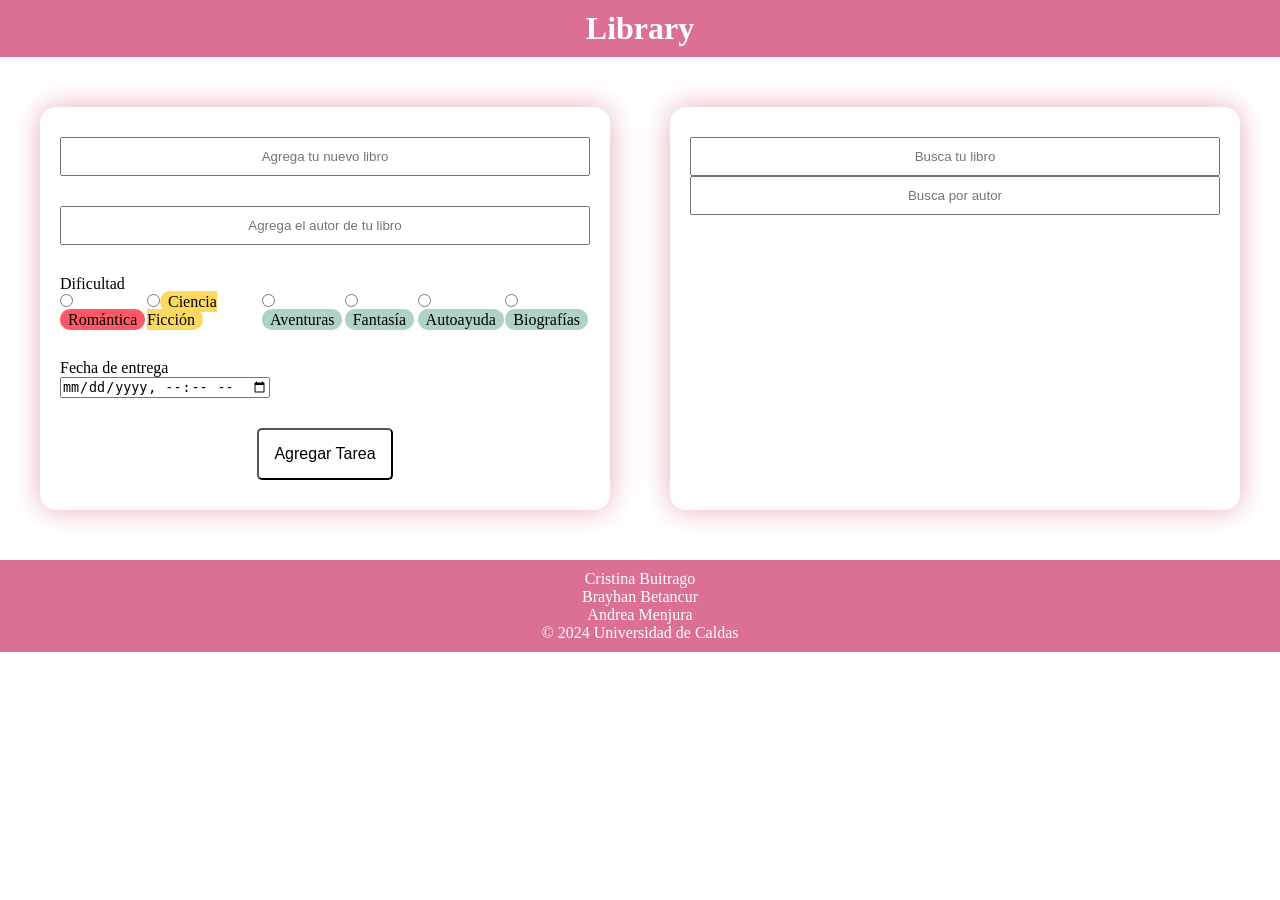
==== home.html @ 90570e3d "biblioteca" ====
<!DOCTYPE html>
<html lang="es">
<head>
    <meta charset="UTF-8">
    <meta name="viewport" content="width=device-width, initial-scale=1.0">
    <title>Document</title>
    <link rel="stylesheet" href="./style/home.css">
</head>
<body>
	<head>
		<h1>Library</h1>
	</head>

	<main>
		<section class="registrar-tarea">
			<input id="tareaInput" class="texto-tarea" type="text" placeholder="Agrega tu nuevo libro">

            <input id="tareaInput" class="texto-tarea" type="text" placeholder="Agrega el autor de tu libro">

			<div class="dificultad">
				<p>Dificultad</p>

				<div class="opciones">
					<div>
						<input type="radio" name="dificultad" id="alta"><span class="alta">Romántica</span>
					</div>
					<div>
						<input type="radio" name="dificultad" id="media"><span class="media">Ciencia Ficción</span>
					</div>
					<div>
						<input type="radio" name="dificultad" id="baja"><span class="baja">Aventuras</span>
					</div>
                    <div>
						<input type="radio" name="dificultad" id="baja"><span class="baja">Fantasía</span>
					</div>
                    <div>
						<input type="radio" name="dificultad" id="baja"><span class="baja">Autoayuda</span>
					</div>
                    <div>
						<input type="radio" name="dificultad" id="baja"><span class="baja">Biografías</span>
					</div>
				</div>
			</div>

			<div class="fecha-entrega">
				<p>Fecha de entrega</p>
				<input id="txtEntrega" type="datetime-local">
			</div>

			<button id="btn-agregar" class="agregar-tarea">Agregar Tarea</button>
		</section>

		<section class="conenedor-tareas">
            <input id="tareaInput" class="texto-tarea" type="text" placeholder="Busca tu libro">
            <input id="tareaInput" class="texto-tarea" type="text" placeholder="Busca por autor">
			<ul id="lista" class="lista-tareas"><!-- 
				<li class="tarea alta">Tarea 1</li>
				<li class="tarea media">Tarea 2</li>
				<li class="tarea baja">Tarea 3</li> -->
			</ul>
		</section>


    

</section>

	</main>


    
	<footer>
        <p>Cristina Buitrago</p>
        <p>Brayhan Betancur</p>
        <p>Andrea Menjura</p>
        <p> &copy; 2024  Universidad de Caldas</p>
	</footer>

	<script src="./main.js"></script>
</body>
</html>
---- style/home.css ----
* {
	margin: 0;
	padding: 0;
	box-sizing: border-box;
}

h1,
footer {
	background-color: palevioletred;
	color: white;
	text-align: center;
	padding: 10px 0;
}

main {
	margin: 50px 40px;
	display: flex;
	gap: 60px;
}

.registrar-tarea {
	display: flex;
	flex-direction: column;
	gap: 30px;
}
 
.registrar-tarea,
.conenedor-tareas {
	flex-basis: 50%;
	border-radius: 16px;
	box-shadow: 0px 0px 28px rgb(231 174 184);
	padding: 30px 20px;
}

.texto-tarea {
	width: 100%;
	padding: 10px;
	text-align: center;
}

.registrar-tarea input[type=text].error {
	border: 5px solid #D32F2F;
	color: red;
}

.opciones {
	display: flex;
	justify-content: space-between;
}

.opciones span {
	border-radius: 10px;
    padding: 2px 8px;
}

.alta {
	background-color: #ff5968;
}
.media {
	background-color: #ffd95f;
}
.baja {
	background-color: #afd3c3;
}

.agregar-tarea {
	margin: 0 auto;
	background-color: white;
	padding: 15px;
	border-radius: 5px;
	font-size: 16px;
}

.agregar-tarea:hover {
	background-color: palevioletred;
	color: white;
	cursor: pointer;
}

.lista-tareas {
	display: flex;
	flex-direction: column;
	gap: 30px;
	list-style: none;
}

.tarea {
	padding: 18px 0;
    text-align: center;
    border-radius: 30px;
}

.tarea a {
	text-decoration: none;
	color: black;
}

.conenedor-tareas li:hover {
	text-decoration: line-through;
	cursor: pointer;
}
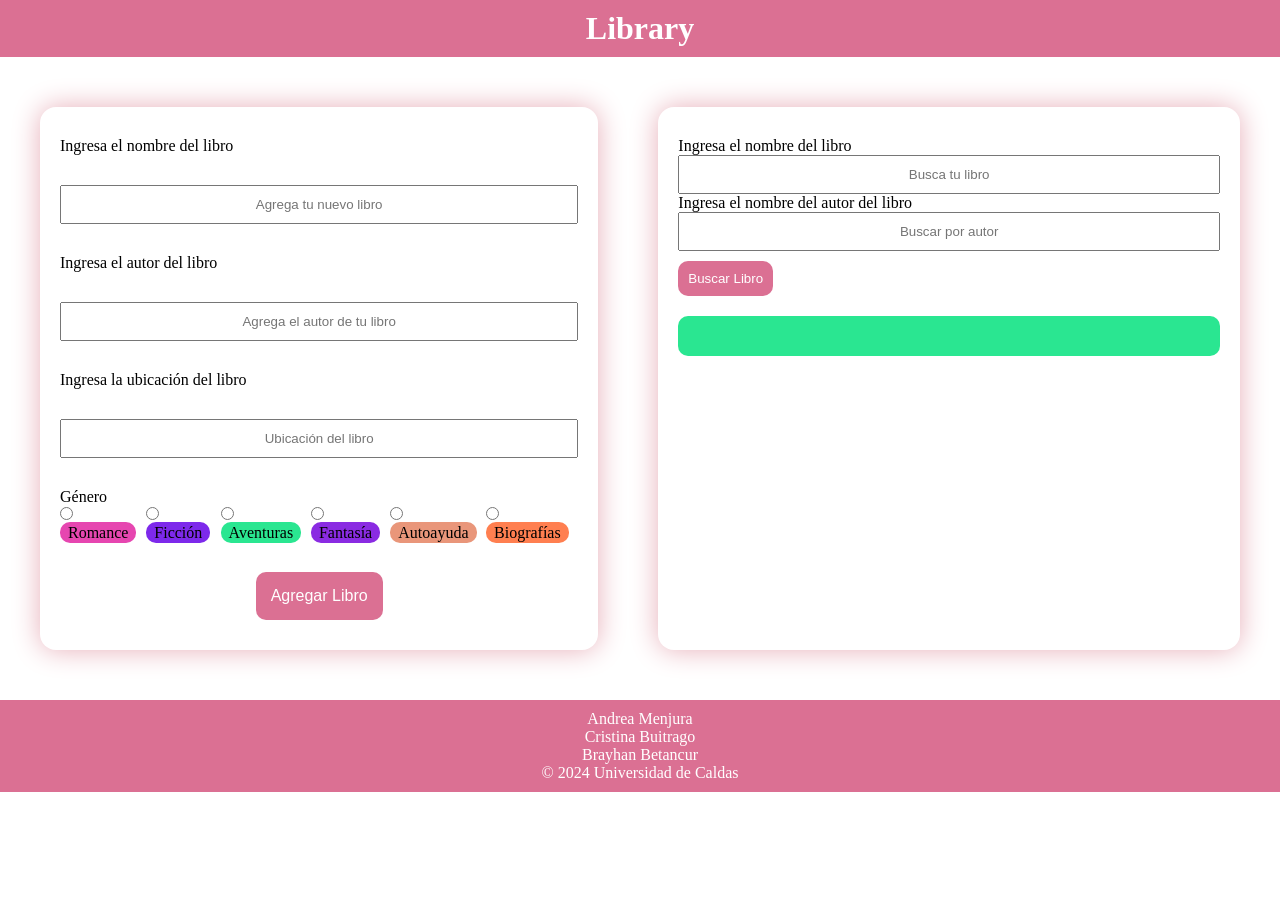
==== commit cef13a7f: "biblioteca" ====
--- a/home.html
+++ b/home.html
@@ -12,70 +12,67 @@
 	</head>
 
 	<main>
-		<section class="registrar-tarea">
-			<input id="tareaInput" class="texto-tarea" type="text" placeholder="Agrega tu nuevo libro">
-
-            <input id="tareaInput" class="texto-tarea" type="text" placeholder="Agrega el autor de tu libro">
-
-			<div class="dificultad">
-				<p>Dificultad</p>
-
-				<div class="opciones">
-					<div>
-						<input type="radio" name="dificultad" id="alta"><span class="alta">Romántica</span>
-					</div>
-					<div>
-						<input type="radio" name="dificultad" id="media"><span class="media">Ciencia Ficción</span>
-					</div>
-					<div>
-						<input type="radio" name="dificultad" id="baja"><span class="baja">Aventuras</span>
-					</div>
-                    <div>
-						<input type="radio" name="dificultad" id="baja"><span class="baja">Fantasía</span>
-					</div>
-                    <div>
-						<input type="radio" name="dificultad" id="baja"><span class="baja">Autoayuda</span>
-					</div>
-                    <div>
-						<input type="radio" name="dificultad" id="baja"><span class="baja">Biografías</span>
+		<form action="" id="add-book-form">
+			<section class="registrar-tarea">
+				<label for="title">Ingresa el nombre del libro</label>
+				<input id="title" class="texto-tarea" type="text" placeholder="Agrega tu nuevo libro">
+				<label for="author">Ingresa el autor del libro</label>
+				<input id="author" class="texto-tarea" type="text" placeholder="Agrega el autor de tu libro">
+				<label for="aisle">Ingresa la ubicación del libro</label>
+				<input id="aisle" class="texto-tarea" type="text" placeholder="Ubicación del libro">
+	
+				<div class="dificultad">
+					<p>Género</p>
+	
+					<div class="opciones">
+						<div>
+							<input type="radio" name="dificultad" id="romantica" value="Romance" ><span class="romantica">Romance</span>
+						</div>
+						<div>
+							<input type="radio" name="dificultad" id="ficcion" value="Ficción" ><span class="ficcion">Ficción</span>
+						</div>
+						<div>
+							<input type="radio" name="dificultad" id="aventuras" value="Aventuras" ><span class="aventuras">Aventuras</span>
+						</div>
+						<div>
+							<input type="radio" name="dificultad" id="fantasia" value="Fantasía" ><span class="fantasia">Fantasía</span>
+						</div>
+						<div>
+							<input type="radio" name="dificultad" id="autoayuda" value="Autoayuda" ><span class="autoayuda">Autoayuda</span>
+						</div>
+						<div>
+							<input type="radio" name="dificultad" id="biografias" value="Biografías" ><span class="biografias">Biografías</span>
+						</div>
 					</div>
 				</div>
-			</div>
+	
+				<button id="btn-agregar" class="agregar-tarea" type="submit">Agregar Libro</button>
+			</section>
+		</form>
 
-			<div class="fecha-entrega">
-				<p>Fecha de entrega</p>
-				<input id="txtEntrega" type="datetime-local">
-			</div>
+		<section class="conenedor-tareas">
+			<label for="">Ingresa el nombre del libro</label>
+            <input id="search-title" class="texto-tarea" type="text" placeholder="Busca tu libro">
+			<label for="">Ingresa el nombre del autor del libro</label>
+            <input id="tareaInput" class="texto-tarea" type="text" placeholder="Buscar por autor">
+			<button id="search-button" class="button-add" >Buscar Libro</button>
 
-			<button id="btn-agregar" class="agregar-tarea">Agregar Tarea</button>
+			<div id="book-container" class="book-container" ></div>
+
 		</section>
 
-		<section class="conenedor-tareas">
-            <input id="tareaInput" class="texto-tarea" type="text" placeholder="Busca tu libro">
-            <input id="tareaInput" class="texto-tarea" type="text" placeholder="Busca por autor">
-			<ul id="lista" class="lista-tareas"><!-- 
-				<li class="tarea alta">Tarea 1</li>
-				<li class="tarea media">Tarea 2</li>
-				<li class="tarea baja">Tarea 3</li> -->
-			</ul>
-		</section>
-
-
-    
-
-</section>
 
 	</main>
 
 
     
 	<footer>
+		<p>Andrea Menjura</p>
         <p>Cristina Buitrago</p>
         <p>Brayhan Betancur</p>
-        <p>Andrea Menjura</p>
         <p> &copy; 2024  Universidad de Caldas</p>
 	</footer>
 
-	<script src="./main.js"></script>
+	<script src="./js/app.js"></script>
 </body>
 </html>
--- a/style/home.css
+++ b/style/home.css
@@ -53,28 +53,36 @@
     padding: 2px 8px;
 }
 
-.alta {
-	background-color: #ff5968;
+.romantica {
+	background-color: #e646b0;
 }
-.media {
-	background-color: #ffd95f;
+.ficcion {
+	background-color: #7d29eb;
 }
-.baja {
-	background-color: #afd3c3;
+.aventuras {
+	background-color: #2ae691;
+}
+
+.fantasia{
+	background-color: blueviolet;
+}
+
+.autoayuda{
+	background-color:darksalmon;
+}
+
+.biografias{
+	background-color: coral;
 }
 
 .agregar-tarea {
 	margin: 0 auto;
-	background-color: white;
-	padding: 15px;
-	border-radius: 5px;
-	font-size: 16px;
-}
-
-.agregar-tarea:hover {
 	background-color: palevioletred;
 	color: white;
-	cursor: pointer;
+	border: none;
+	padding: 15px;
+	border-radius: 10px;
+	font-size: 16px;
 }
 
 .lista-tareas {
@@ -98,4 +106,21 @@
 .conenedor-tareas li:hover {
 	text-decoration: line-through;
 	cursor: pointer;
+}
+
+.button-add{
+	background-color: palevioletred;
+	color: white;
+	padding: 10px;
+	margin-top: 10px;
+	border-radius: 10px;
+	border: none;
+}
+
+.book-container{
+	background-color: #2ae691;
+	text-align: center;
+	border-radius: 10px;
+	margin-top: 20px;
+	padding: 20px;
 }
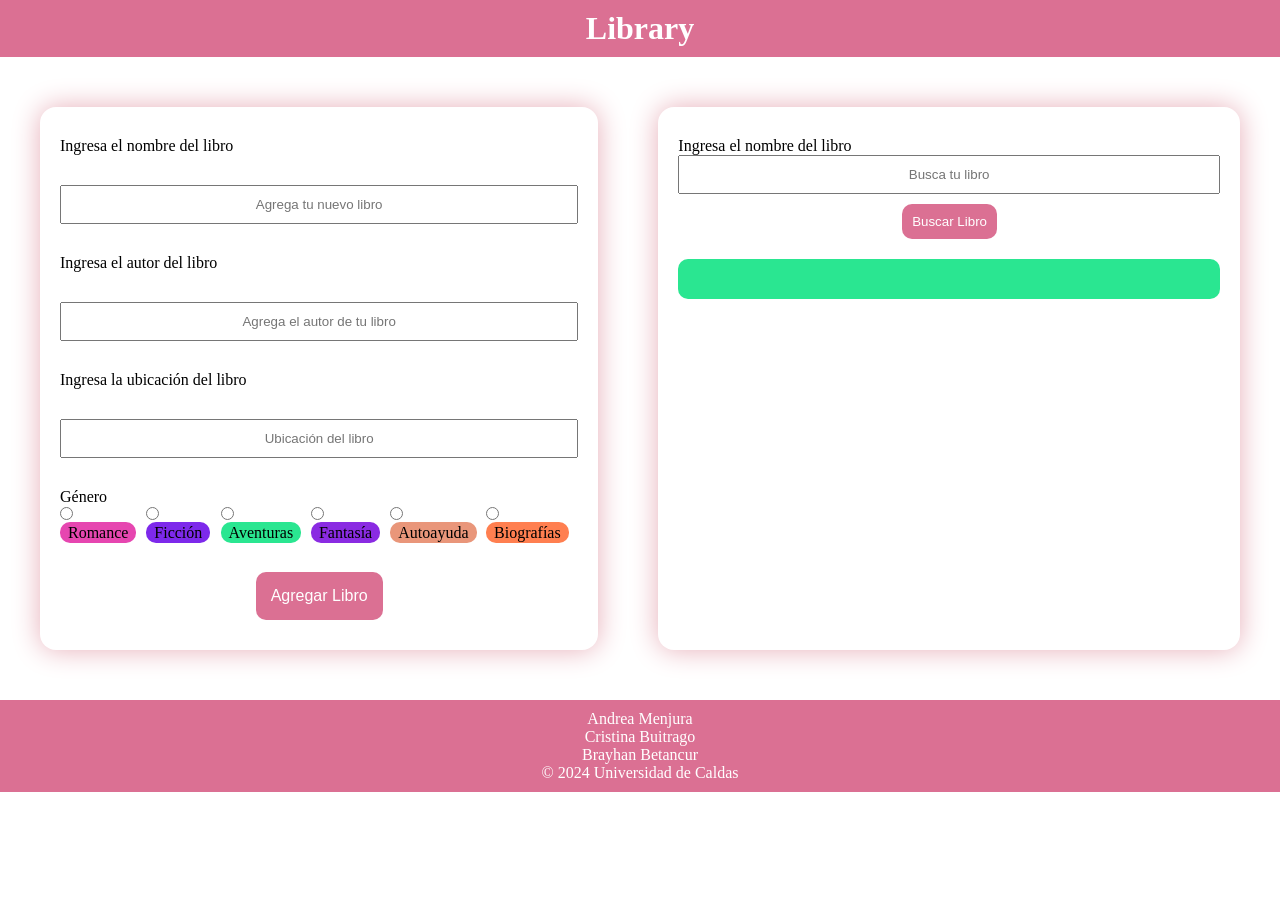
==== commit c001679e: "biblioteca" ====
--- a/home.html
+++ b/home.html
@@ -53,8 +53,7 @@
 		<section class="conenedor-tareas">
 			<label for="">Ingresa el nombre del libro</label>
             <input id="search-title" class="texto-tarea" type="text" placeholder="Busca tu libro">
-			<label for="">Ingresa el nombre del autor del libro</label>
-            <input id="tareaInput" class="texto-tarea" type="text" placeholder="Buscar por autor">
+		
 			<button id="search-button" class="button-add" >Buscar Libro</button>
 
 			<div id="book-container" class="book-container" ></div>
--- a/style/home.css
+++ b/style/home.css
@@ -115,6 +115,7 @@
 	margin-top: 10px;
 	border-radius: 10px;
 	border: none;
+	margin-left: calc(50% - 47px);
 }
 
 .book-container{
